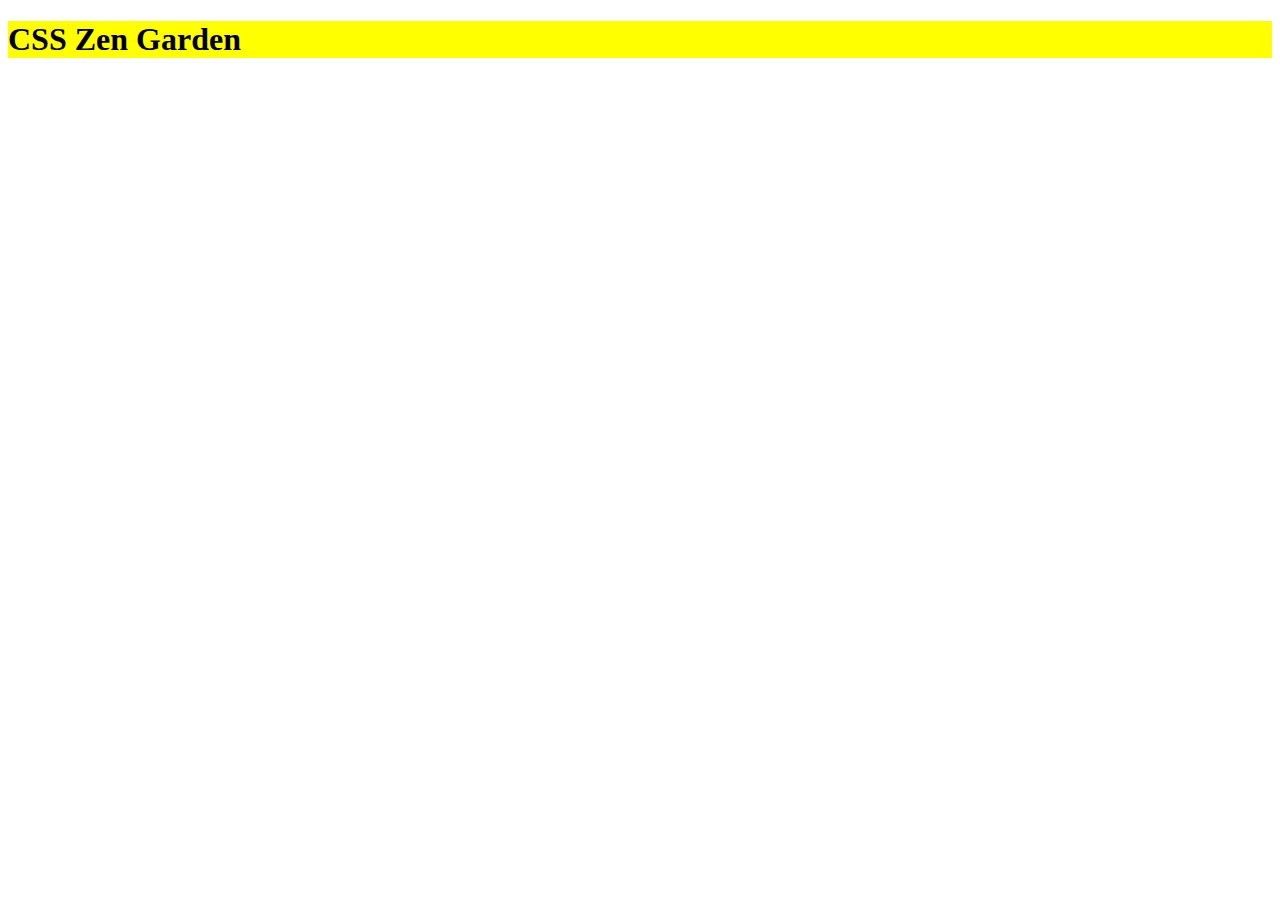
==== ir.html @ 9eaadac4 "Image Replacement exercise" ====
<!DOCTYPE html>
<html lang="en">
<head>
    <meta charset="UTF-8">
    <meta http-equiv="X-UA-Compatible" content="IE=edge">
    <meta name="viewport" content="width=device-width, initial-scale=1.0">
    <title>Image Replacement</title>
    <style>
        .brand{
            background-color: yellow;
        }
    </style>
</head>
<body>
    <h1 class="brand">CSS Zen Garden</h1>
</body>
</html>
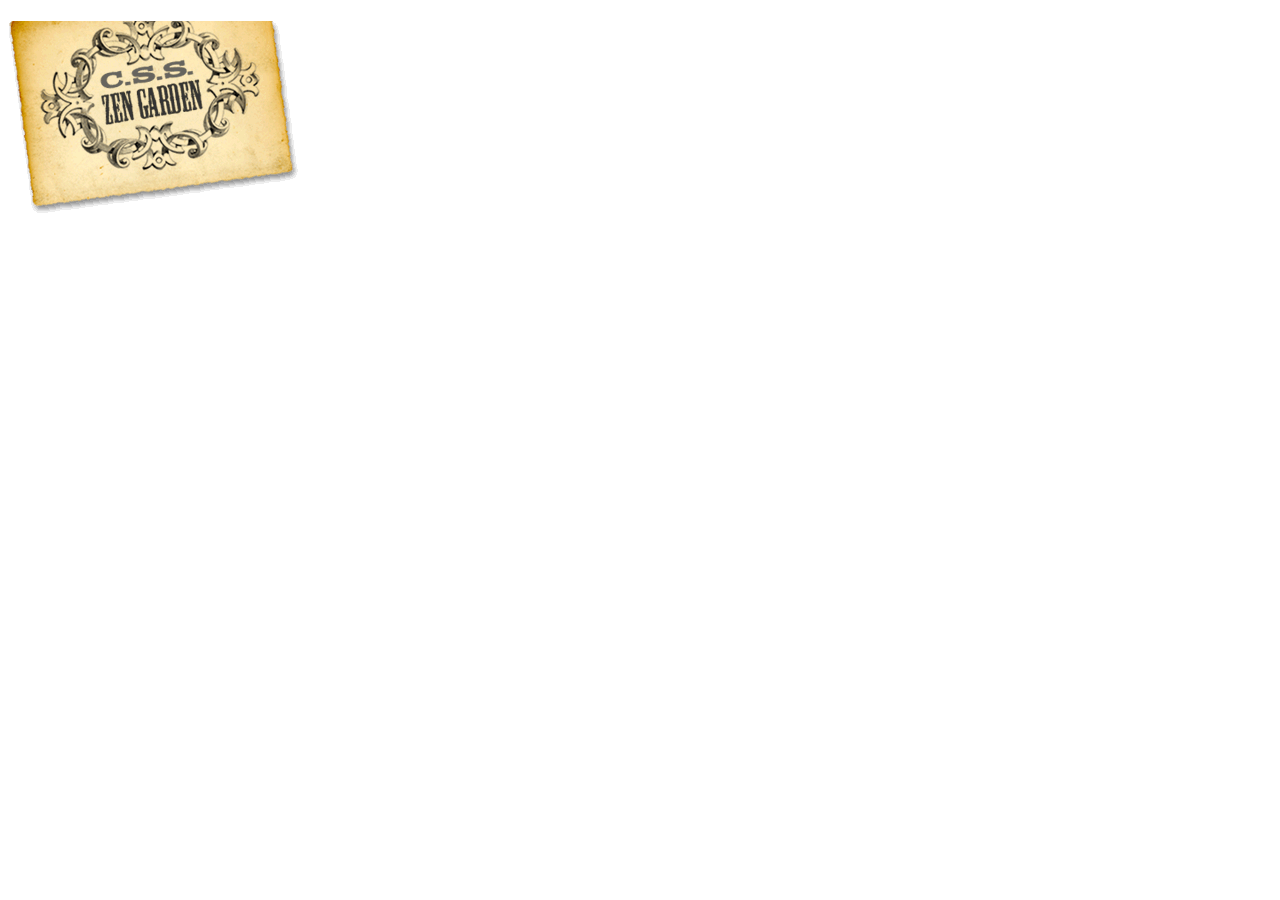
==== commit d21343ad: "IR exercise finish" ====
--- a/ir.html
+++ b/ir.html
@@ -7,7 +7,21 @@
     <title>Image Replacement</title>
     <style>
         .brand{
-            background-color: yellow;
+            width: 290px;
+            height: 195px;
+            position: relative;
+            text-align: center;
+        }
+        .brand::after{
+            content: "";
+            position: absolute;
+            width: 100%;
+            height: 100%;
+            top: 0;
+            left: 0;
+            background-image: url(./images/title.png);
+            background-repeat: no-repeat;
+            overflow: hidden;
         }
     </style>
 </head>
